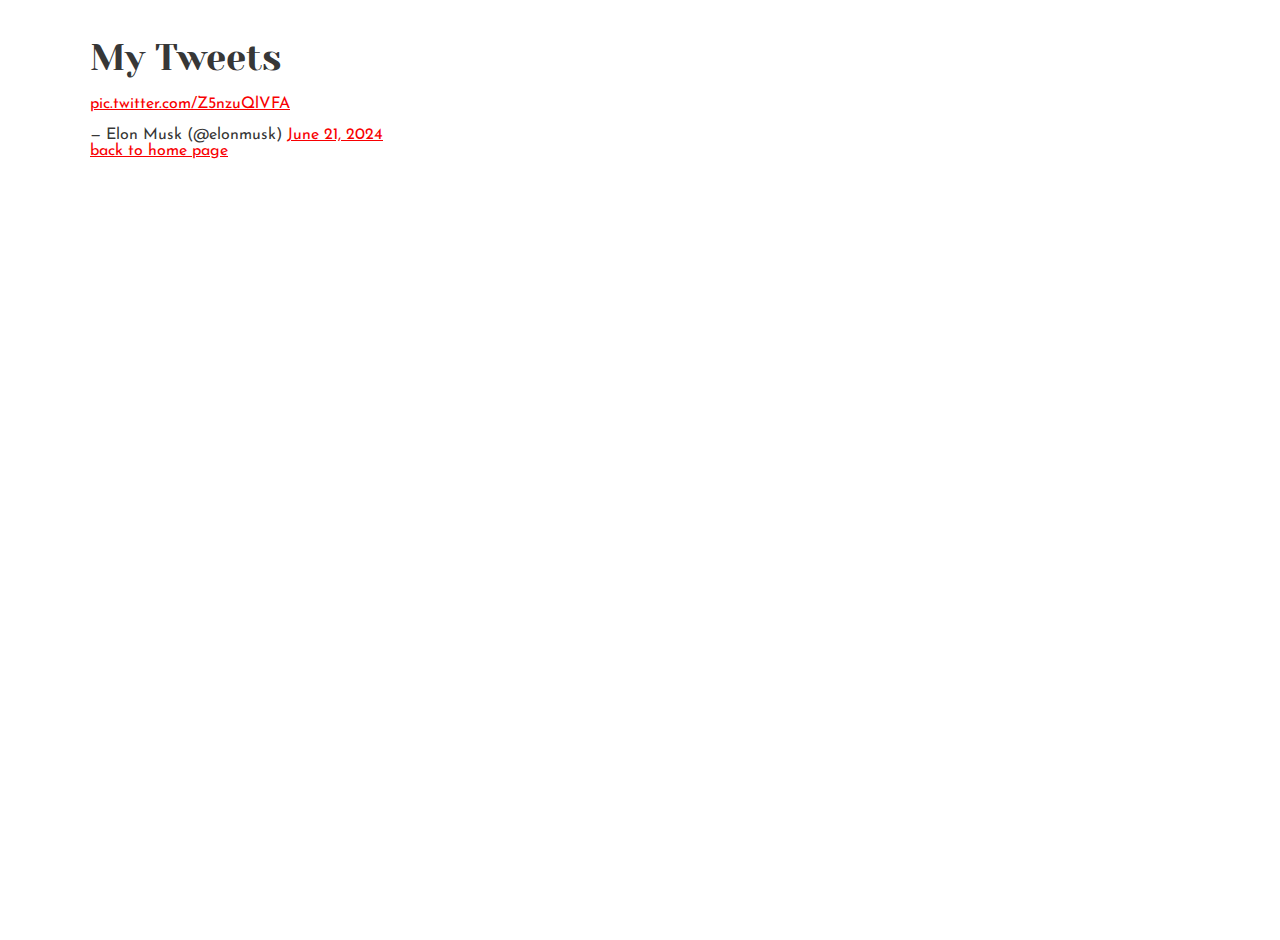
==== css_basic/tweets.html @ 9fddbcef "a website with html ans css" ====
<!DOCTYPE html>
<html lang="en">
    <head>
        <meta charset="UTF-8">
        <title>Tweets Page</title>
        <link href="base.css" rel="stylesheet">
        <link href="styles.css" rel="styleshhet">
    </head>
    <body>
        <h1>My Tweets</h1>

        <!-- addind embed tweet -->
        <blockquote class="twitter-tweet">
            <p lang="zxx" dir="ltr"><a href="https://t.co/Z5nzuQlVFA">pic.twitter.com/Z5nzuQlVFA</a></p>&mdash; Elon Musk
            (@elonmusk) <a href="https://twitter.com/elonmusk/status/1804188196546449660?ref_src=twsrc%5Etfw">June 21, 2024</a>
        </blockquote>
        <script async src="https://platform.twitter.com/widgets.js" charset="utf-8"></script>

        <p><a href="index.html">back to home page</a></p>
    </body>
</html>
---- css_basic/base.css ----
/* Importing webfonts */
/* (If you're learning CSS, you should disregard that) */

@import url(https://fonts.googleapis.com/css?family=Yeseva+One);
@import url(https://fonts.googleapis.com/css?family=Josefin+Sans:400,700,700italic,400italic);


/* CSS reset rules */

html, body {
	height: 100%;
	min-height: 100%;
}
html, body, div, span, applet, object, iframe,
h1, h2, h3, h4, h5, h6, p, blockquote, pre,
a, abbr, acronym, address, big, cite, code,
del, dfn, img, ins, kbd, q, s, samp,
small, strike, sub, sup, tt, var,
b, u, i, center,
dl, dt, dd,
fieldset, form, label, legend,
table, caption, tbody, tfoot, thead, tr, th, td,
article, aside, canvas, details, embed, 
figure, figcaption, footer, header, hgroup, 
menu, nav, output, ruby, section, summary,
time, mark, audio, video {
	margin: 0;
	padding: 0;
	border: 0;
	font-size: 100%;
	font: inherit;
	vertical-align: baseline;
}
/* HTML5 display-role reset for older browsers */
article, aside, details, figcaption, figure, 
footer, header, hgroup, menu, nav, section {
	display: block;
}
body {
	line-height: 1;
}
blockquote, q {
	quotes: none;
}
blockquote:before, blockquote:after,
q:before, q:after {
	content: '';
	content: none;
}
table {
	border-collapse: collapse;
	border-spacing: 0;
}


/* Fonts and colors */

body {
	font-family: 'Josefin Sans', serif;
	color: rgba(0, 0, 0, 0.8);
}
h1, h2, h3, h4, h5, h6, header {
	font-family: 'Yeseva One', sans-serif;
}
article {
}
header {
	border-bottom: 1px solid rgb(221,221,221);
	transition: border-bottom-color 1s ease;
}
header a {
	color: rgba(0, 0, 0, 0.8);
}
aside {
	background: #FAFAFA;
}
aside p {
	border: 1px solid #bbb;
	background: #ddd;
	color: black;
}
footer a {
	color: rgba(0, 0, 0, 0.8);
}
a {
	color: #F80002;
}


/* Positioning and margins */

@media (min-width: 1100px) {
	body {
		width: 1100px;
		margin: 0 auto;
	}
}

article {
	padding: 50px 15px;
}
article > *:first-child {
	margin-top: 0;
}
aside {
	padding: 50px 15px;
}
header .right {
	float: right;
	margin: 0 10px 15px;
}


/* Header */
header {
	padding: 20px 0;
	height: 80px;
}
header ul {
	list-style: none;
	margin: 0;
	padding: 0;
}
header li {
	display: inline;
	vertical-align:middle;
}
header li:first-child {
	margin: 0;
}
header li a {
	margin: 0 10px;
}
header li.logo {
	font-size: 36px;
	margin: 5px 10px 5px;
	vertical-align: sub;
}
header a {
	text-decoration: none;
}


/* Aside */

aside p {
	border-radius: 10px;
	padding: 20px 20px;
}


/* Footer */

footer {
	padding: 5px 15px;
	height: 80px;
}


/* Text styles and margins */

p {
	margin-bottom: 15px;
}
h1 {
	font-size: 36px;
	margin: 40px 0 20px;
}
h2 {
	font-size: 32px;
	margin: 30px 0 15px;
}
h3 {
	font-size: 28px;
	margin: 25px 0 10px;
}
h4 {
	font-size: 20px;
	font-weight: bold;
	margin: 20px 0 10px;
}
h5 {
	font-size: 18px;
	font-weight: bold;
	margin: 15px 0 10px;
}
h6 {
	font-weight: bold;
	margin: 5px 0;
}

@media (max-width: 800px) {
  body.works_on_smartphone {
  	display: block;
  }
  body.works_on_smartphone main {
  	display: block;
  }
  header .right {
  	float: none;
  }
}
---- css_basic/styles.css ----
body{
    display: flex;
    flex-direction: column;
    
}

main{
    display: flex;
    flex-direction: row;
    flex:auto
}

article{
    flex: 2;
    overflow-y: auto
}

aside{
    flex: 1;
    overflow-y: auto
}
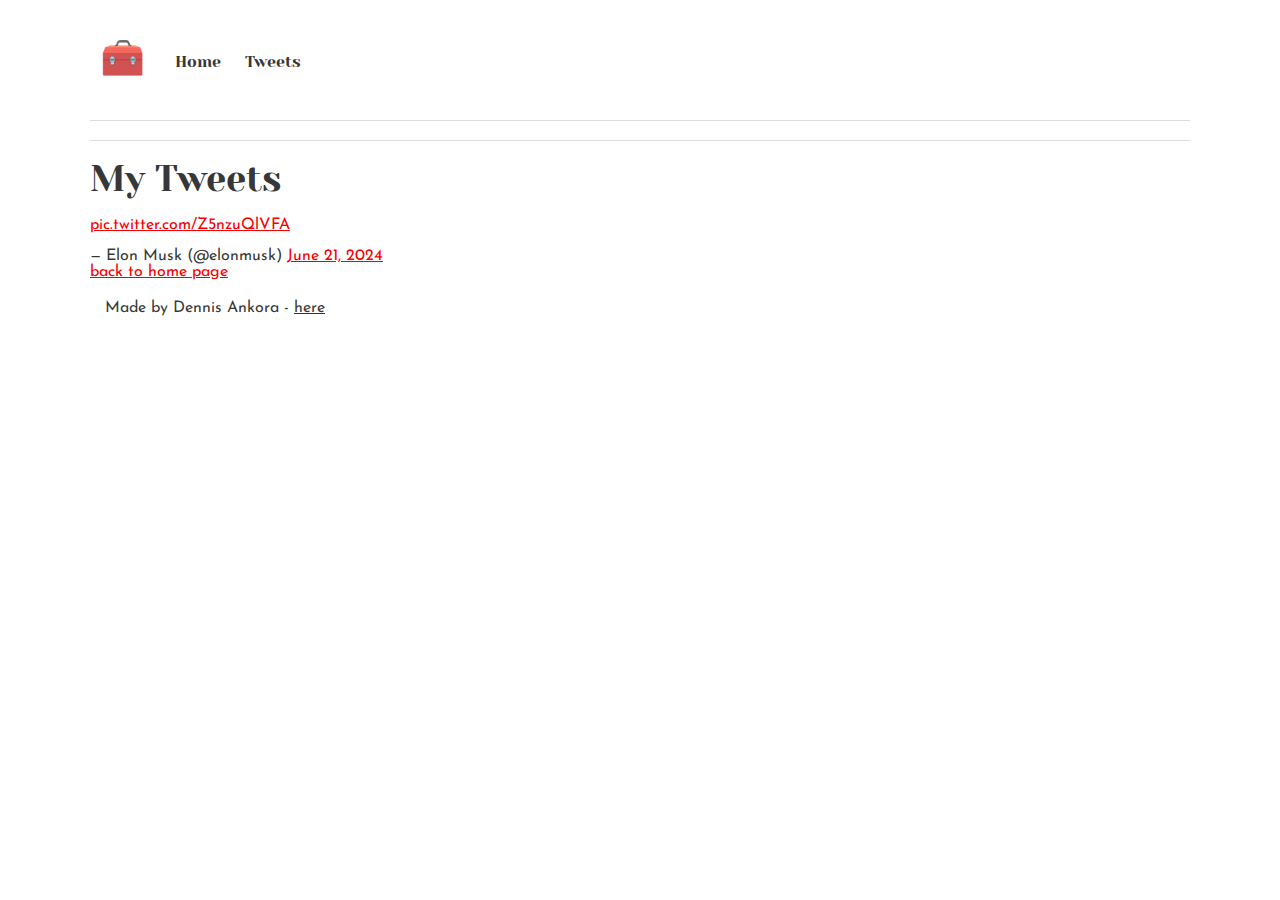
==== commit 5c6a944d: "added styles.css and README.md" ====
--- a/css_basic/tweets.html
+++ b/css_basic/tweets.html
@@ -7,16 +7,43 @@
         <link href="styles.css" rel="styleshhet">
     </head>
     <body>
-        <h1>My Tweets</h1>
+        <header>
+            <header>
+                <ul>
+                    <li class="li logo">
+                        &#129520;
+                    </li>
+                    <li>
+                        <a href="index.html">Home</a>
+                    </li>
+                    <li>
+                        <a href="tweets.html">Tweets</a>
+                    </li>
+                </ul>
+            </header>
+        </header>
 
-        <!-- addind embed tweet -->
-        <blockquote class="twitter-tweet">
-            <p lang="zxx" dir="ltr"><a href="https://t.co/Z5nzuQlVFA">pic.twitter.com/Z5nzuQlVFA</a></p>&mdash; Elon Musk
-            (@elonmusk) <a href="https://twitter.com/elonmusk/status/1804188196546449660?ref_src=twsrc%5Etfw">June 21, 2024</a>
-        </blockquote>
-        <script async src="https://platform.twitter.com/widgets.js" charset="utf-8"></script>
+        <main>
+            <h1>My Tweets</h1>
+            
+            <!-- addind embed tweet -->
+            <blockquote class="twitter-tweet">
+                <p lang="zxx" dir="ltr"><a href="https://t.co/Z5nzuQlVFA">pic.twitter.com/Z5nzuQlVFA</a></p>&mdash; Elon Musk
+                (@elonmusk) <a href="https://twitter.com/elonmusk/status/1804188196546449660?ref_src=twsrc%5Etfw">June 21, 2024</a>
+            </blockquote>
+            <script async src="https://platform.twitter.com/widgets.js" charset="utf-8"></script>
 
-        <p><a href="index.html">back to home page</a></p>
+        </main>
+        
+        <div >
+            <p class="return home"><a href="index.html">back to home page</a></p>
+        </div>
+        
+        <footer>
+            <p >
+                Made by Dennis Ankora - <a href="www.linkedin.com/in/dennis-ankora" target="_blank">here</a>
+            </p>
+        </footer>
     </body>
 </html>
 
--- a/css_basic/styles.css
+++ b/css_basic/styles.css
@@ -1,21 +1,72 @@
+header{
+    background-color: rgb(56, 177, 177);
+    padding: 10px;
+}
+
+/* Make body a flex container with column direction */
 body{
+    display: flex;              /* Make body a flex container */
+    flex-direction: column;     /* Stack items vertically */
+    margin: 0%;                 /* Remove default margin*/
+    padding: 0%;                /* Remove default padding*/
+    height: 100vh;              /* Make body full height of viewport */
+}
+
+.footer_body{
     display: flex;
     flex-direction: column;
-    
+    height: 100vh;
+    padding: 0%;
+    margin: 0%;
 }
 
-main{
-    display: flex;
-    flex-direction: row;
-    flex:auto
+/* Ensure header, main, and footer take the full width */
+.works_on_smartphone header, main, footer {
+    width: 100%;            /* Make each section take the entire width */  
 }
 
-article{
-    flex: 2;
-    overflow-y: auto
+.works_on_smartphone {
+    flex: 2;                /* Make aside take 2/3 of the width*/
+    overflow-y: auto;       /* allow vertical overflow*/
 }
 
-aside{
-    flex: 1;
-    overflow-y: auto
+/* Make main a flex container with row direction */
+main{
+    display: flex;          /* Make main a flex container */
+    flex-direction: row;    /* Stack items horizontally */
+    flex:auto               /* Allow main to adjust size automatically */
+}
+
+/* set article to take 2/3 of the width */
+article{
+    flex: 2;                 /* Make article 2/3 of the width size*/
+    overflow-y: auto;        /* Allow vertical scrolling*/   
+}
+
+aside {
+    flex: 1;                /* Make article 1/3 of the width size*/
+    overflow-y: auto;       /* Allow vertical scrolling*/
+    background-color: #f0f0f0;
+    color: dimgray;
+    padding: 20px;
+}
+
+footer{
+    background-color: aliceblue;
+    color: rgb(0, 0, 0);
+    padding: 10px;
+    text-align: center;
+}
+
+
+.logo{
+    font-size: 25px;
+    margin-right: 10px;
+}
+ 
+a:hover {
+    color: blue;
+}
+a:visited {
+    color: blueviolet;
 }